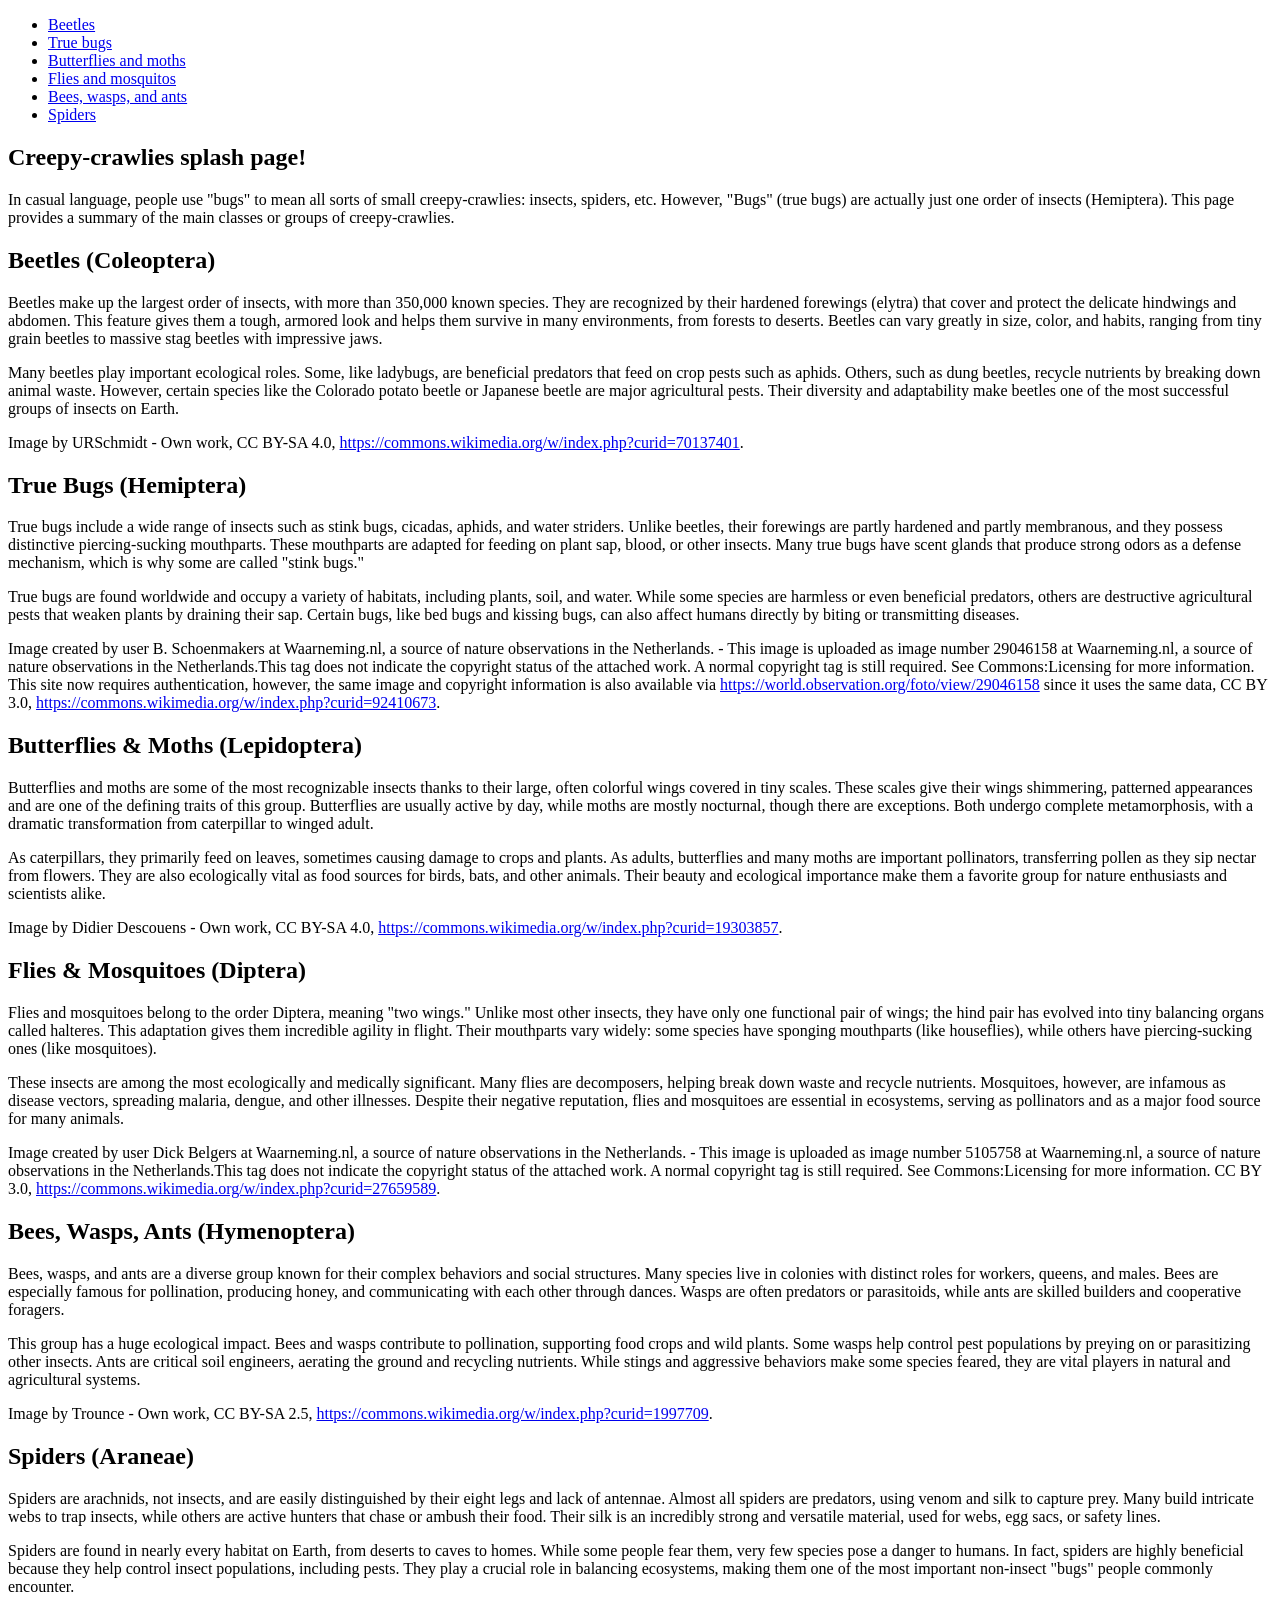
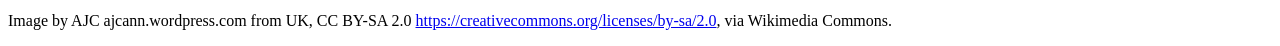
==== splash-page-challenge/index.html @ b6d4702f "Initial commit" ====
<!doctype html>
<html lang="en">
  <head>
    <meta charset="utf-8" />
    <title>Creepy crawlies!</title>
    <link href="style.css" rel="stylesheet" />
  </head>
  <body>
    <header>
      <nav>
        <ul>
          <li><a href="#beetles">Beetles</a></li>
          <li><a href="#true_bugs">True bugs</a></li>
          <li><a href="#butterflies_moths">Butterflies and moths</a></li>
          <li><a href="#flies_mosquitos">Flies and mosquitos</a></li>
          <li><a href="#bees_wasps_ants">Bees, wasps, and ants</a></li>
          <li><a href="#spiders">Spiders</a></li>
        </ul>
      </nav>
      <section>
        <h1>Creepy-crawlies splash page!</h1>

        <p>
          In casual language, people use "bugs" to mean all sorts of small
          creepy-crawlies: insects, spiders, etc. However, "Bugs" (true bugs)
          are actually just one order of insects (Hemiptera). This page
          provides a summary of the main classes or groups of
          creepy-crawlies.
        </p>
      </section>
    </header>
    <main>
      <section id="beetles">
        <h2>Beetles (Coleoptera)</h2>

        <p>
          Beetles make up the largest order of insects, with more than
          350,000 known species. They are recognized by their hardened
          forewings (elytra) that cover and protect the delicate hindwings
          and abdomen. This feature gives them a tough, armored look and
          helps them survive in many environments, from forests to deserts.
          Beetles can vary greatly in size, color, and habits, ranging from
          tiny grain beetles to massive stag beetles with impressive jaws.
        </p>
        <p>
          Many beetles play important ecological roles. Some, like ladybugs,
          are beneficial predators that feed on crop pests such as aphids.
          Others, such as dung beetles, recycle nutrients by breaking down
          animal waste. However, certain species like the Colorado potato
          beetle or Japanese beetle are major agricultural pests. Their
          diversity and adaptability make beetles one of the most successful
          groups of insects on Earth.
        </p>

        <p class="copyright">
          Image by URSchmidt - Own work, CC BY-SA 4.0,
          <a href="https://commons.wikimedia.org/w/index.php?curid=70137401"
            >https://commons.wikimedia.org/w/index.php?curid=70137401</a
          >.
        </p>
      </section>
      <section id="true_bugs">
        <h2>True Bugs (Hemiptera)</h2>

        <p>
          True bugs include a wide range of insects such as stink bugs,
          cicadas, aphids, and water striders. Unlike beetles, their
          forewings are partly hardened and partly membranous, and they
          possess distinctive piercing-sucking mouthparts. These mouthparts
          are adapted for feeding on plant sap, blood, or other insects. Many
          true bugs have scent glands that produce strong odors as a defense
          mechanism, which is why some are called "stink bugs."
        </p>

        <p>
          True bugs are found worldwide and occupy a variety of habitats,
          including plants, soil, and water. While some species are harmless
          or even beneficial predators, others are destructive agricultural
          pests that weaken plants by draining their sap. Certain bugs, like
          bed bugs and kissing bugs, can also affect humans directly by
          biting or transmitting diseases.
        </p>

        <p class="copyright">
          Image created by user B. Schoenmakers at Waarneming.nl, a source of
          nature observations in the Netherlands. - This image is uploaded as
          image number 29046158 at Waarneming.nl, a source of nature
          observations in the Netherlands.This tag does not indicate the
          copyright status of the attached work. A normal copyright tag is
          still required. See Commons:Licensing for more information. This
          site now requires authentication, however, the same image and
          copyright information is also available via
          <a href="https://world.observation.org/foto/view/29046158"
            >https://world.observation.org/foto/view/29046158</a
          >
          since it uses the same data, CC BY 3.0,
          <a href="https://commons.wikimedia.org/w/index.php?curid=92410673"
            >https://commons.wikimedia.org/w/index.php?curid=92410673</a
          >.
        </p>
      </section>
      <section id="butterflies_moths">
        <h2>Butterflies & Moths (Lepidoptera)</h2>

        <p>
          Butterflies and moths are some of the most recognizable insects
          thanks to their large, often colorful wings covered in tiny scales.
          These scales give their wings shimmering, patterned appearances and
          are one of the defining traits of this group. Butterflies are
          usually active by day, while moths are mostly nocturnal, though
          there are exceptions. Both undergo complete metamorphosis, with a
          dramatic transformation from caterpillar to winged adult.
        </p>

        <p>
          As caterpillars, they primarily feed on leaves, sometimes causing
          damage to crops and plants. As adults, butterflies and many moths
          are important pollinators, transferring pollen as they sip nectar
          from flowers. They are also ecologically vital as food sources for
          birds, bats, and other animals. Their beauty and ecological
          importance make them a favorite group for nature enthusiasts and
          scientists alike.
        </p>

        <p class="copyright">
          Image by Didier Descouens - Own work, CC BY-SA 4.0,
          <a href="https://commons.wikimedia.org/w/index.php?curid=19303857"
            >https://commons.wikimedia.org/w/index.php?curid=19303857</a
          >.
        </p>
      </section>
      <section id="flies_mosquitos">
        <h2>Flies & Mosquitoes (Diptera)</h2>

        <p>
          Flies and mosquitoes belong to the order Diptera, meaning "two
          wings." Unlike most other insects, they have only one functional
          pair of wings; the hind pair has evolved into tiny balancing organs
          called halteres. This adaptation gives them incredible agility in
          flight. Their mouthparts vary widely: some species have sponging
          mouthparts (like houseflies), while others have piercing-sucking
          ones (like mosquitoes).
        </p>

        <p>
          These insects are among the most ecologically and medically
          significant. Many flies are decomposers, helping break down waste
          and recycle nutrients. Mosquitoes, however, are infamous as disease
          vectors, spreading malaria, dengue, and other illnesses. Despite
          their negative reputation, flies and mosquitoes are essential in
          ecosystems, serving as pollinators and as a major food source for
          many animals.
        </p>

        <p class="copyright">
          Image created by user Dick Belgers at Waarneming.nl, a source of
          nature observations in the Netherlands. - This image is uploaded as
          image number 5105758 at Waarneming.nl, a source of nature
          observations in the Netherlands.This tag does not indicate the
          copyright status of the attached work. A normal copyright tag is
          still required. See Commons:Licensing for more information. CC BY
          3.0,
          <a href="https://commons.wikimedia.org/w/index.php?curid=27659589"
            >https://commons.wikimedia.org/w/index.php?curid=27659589</a
          >.
        </p>
      </section>
      <section id="bees_wasps_ants">
        <h2>Bees, Wasps, Ants (Hymenoptera)</h2>

        <p>
          Bees, wasps, and ants are a diverse group known for their complex
          behaviors and social structures. Many species live in colonies with
          distinct roles for workers, queens, and males. Bees are especially
          famous for pollination, producing honey, and communicating with
          each other through dances. Wasps are often predators or
          parasitoids, while ants are skilled builders and cooperative
          foragers.
        </p>

        <p>
          This group has a huge ecological impact. Bees and wasps contribute
          to pollination, supporting food crops and wild plants. Some wasps
          help control pest populations by preying on or parasitizing other
          insects. Ants are critical soil engineers, aerating the ground and
          recycling nutrients. While stings and aggressive behaviors make
          some species feared, they are vital players in natural and
          agricultural systems.
        </p>

        <p class="copyright">
          Image by Trounce - Own work, CC BY-SA 2.5,
          <a href="https://commons.wikimedia.org/w/index.php?curid=1997709"
            >https://commons.wikimedia.org/w/index.php?curid=1997709</a
          >.
        </p>
      </section>
      <section id="spiders">
        <h2>Spiders (Araneae)</h2>

        <p>
          Spiders are arachnids, not insects, and are easily distinguished by
          their eight legs and lack of antennae. Almost all spiders are
          predators, using venom and silk to capture prey. Many build
          intricate webs to trap insects, while others are active hunters
          that chase or ambush their food. Their silk is an incredibly strong
          and versatile material, used for webs, egg sacs, or safety lines.
        </p>

        <p>
          Spiders are found in nearly every habitat on Earth, from deserts to
          caves to homes. While some people fear them, very few species pose
          a danger to humans. In fact, spiders are highly beneficial because
          they help control insect populations, including pests. They play a
          crucial role in balancing ecosystems, making them one of the most
          important non-insect "bugs" people commonly encounter.
        </p>

        <p class="copyright">
          Image by AJC ajcann.wordpress.com from UK, CC BY-SA 2.0
          <a href="https://creativecommons.org/licenses/by-sa/2.0"
            >https://creativecommons.org/licenses/by-sa/2.0</a
          >, via Wikimedia Commons.
        </p>
      </section>
    </main>
  </body>
</html>
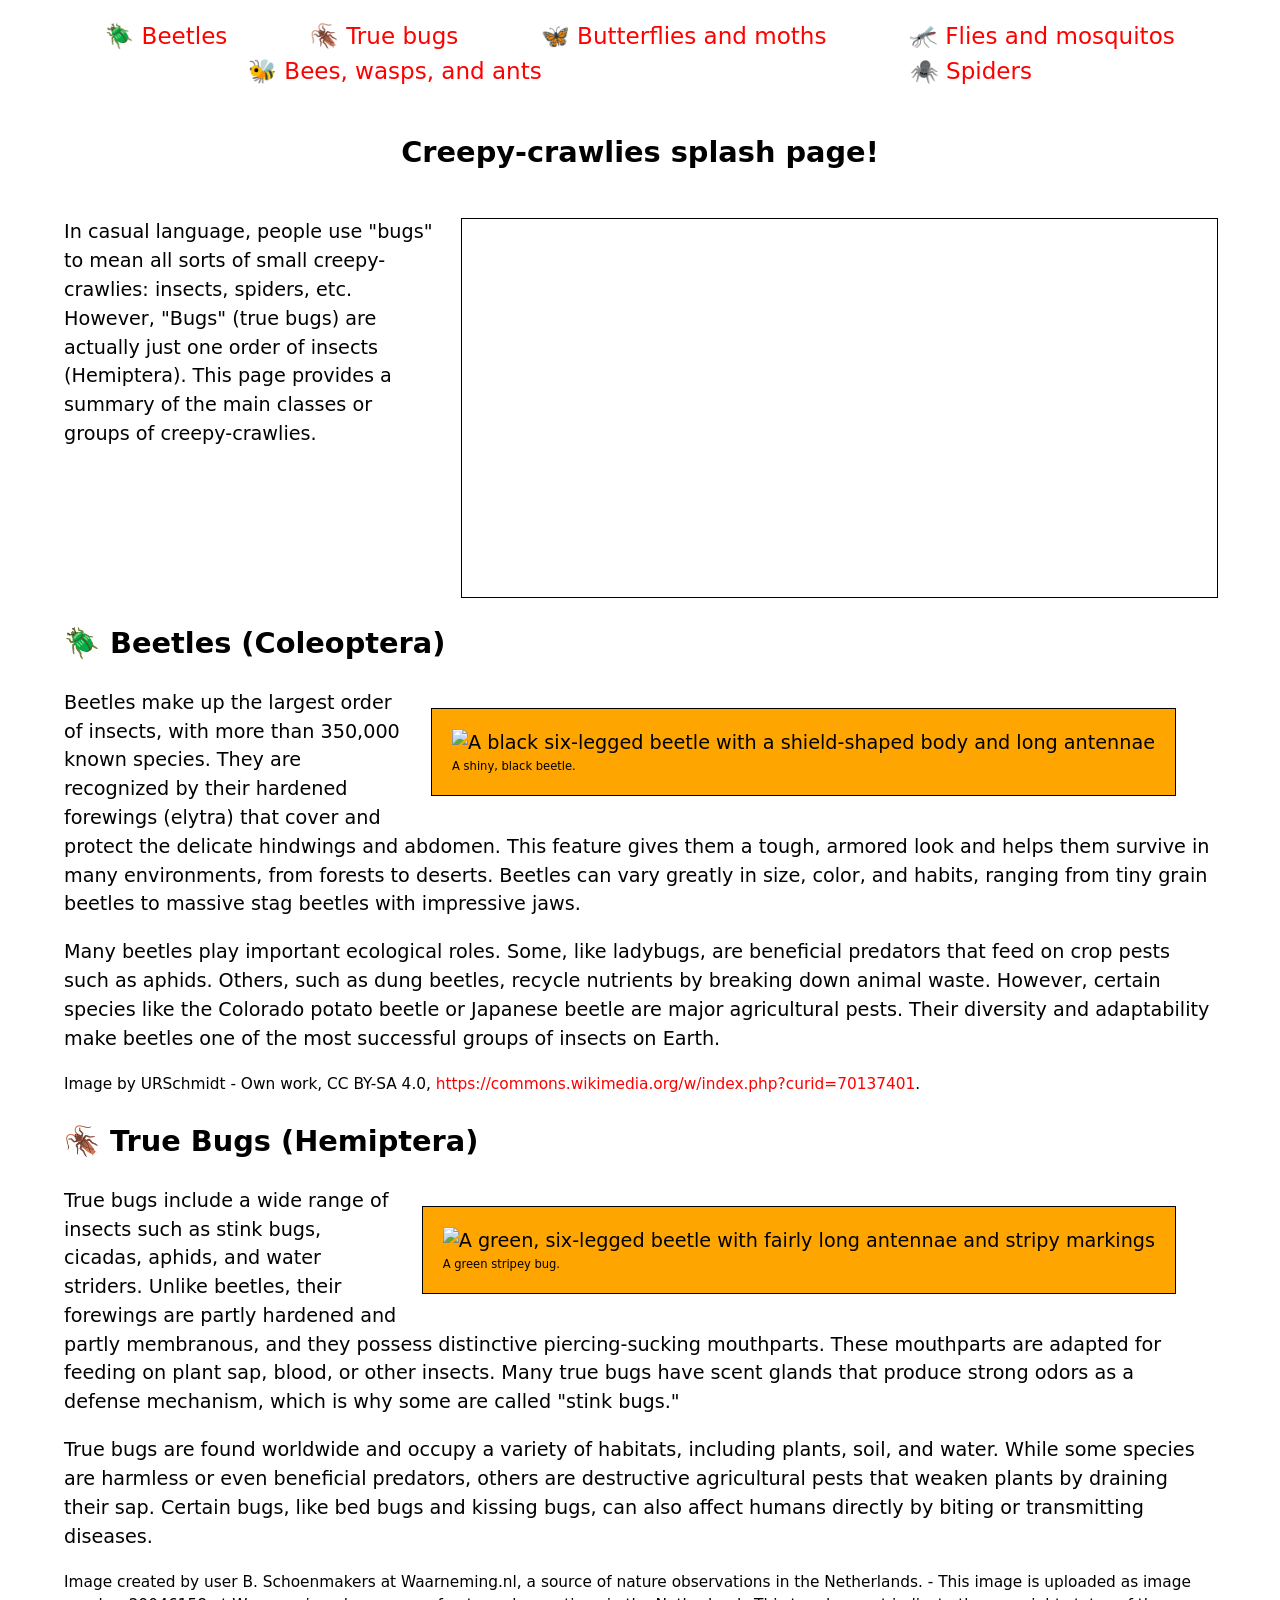
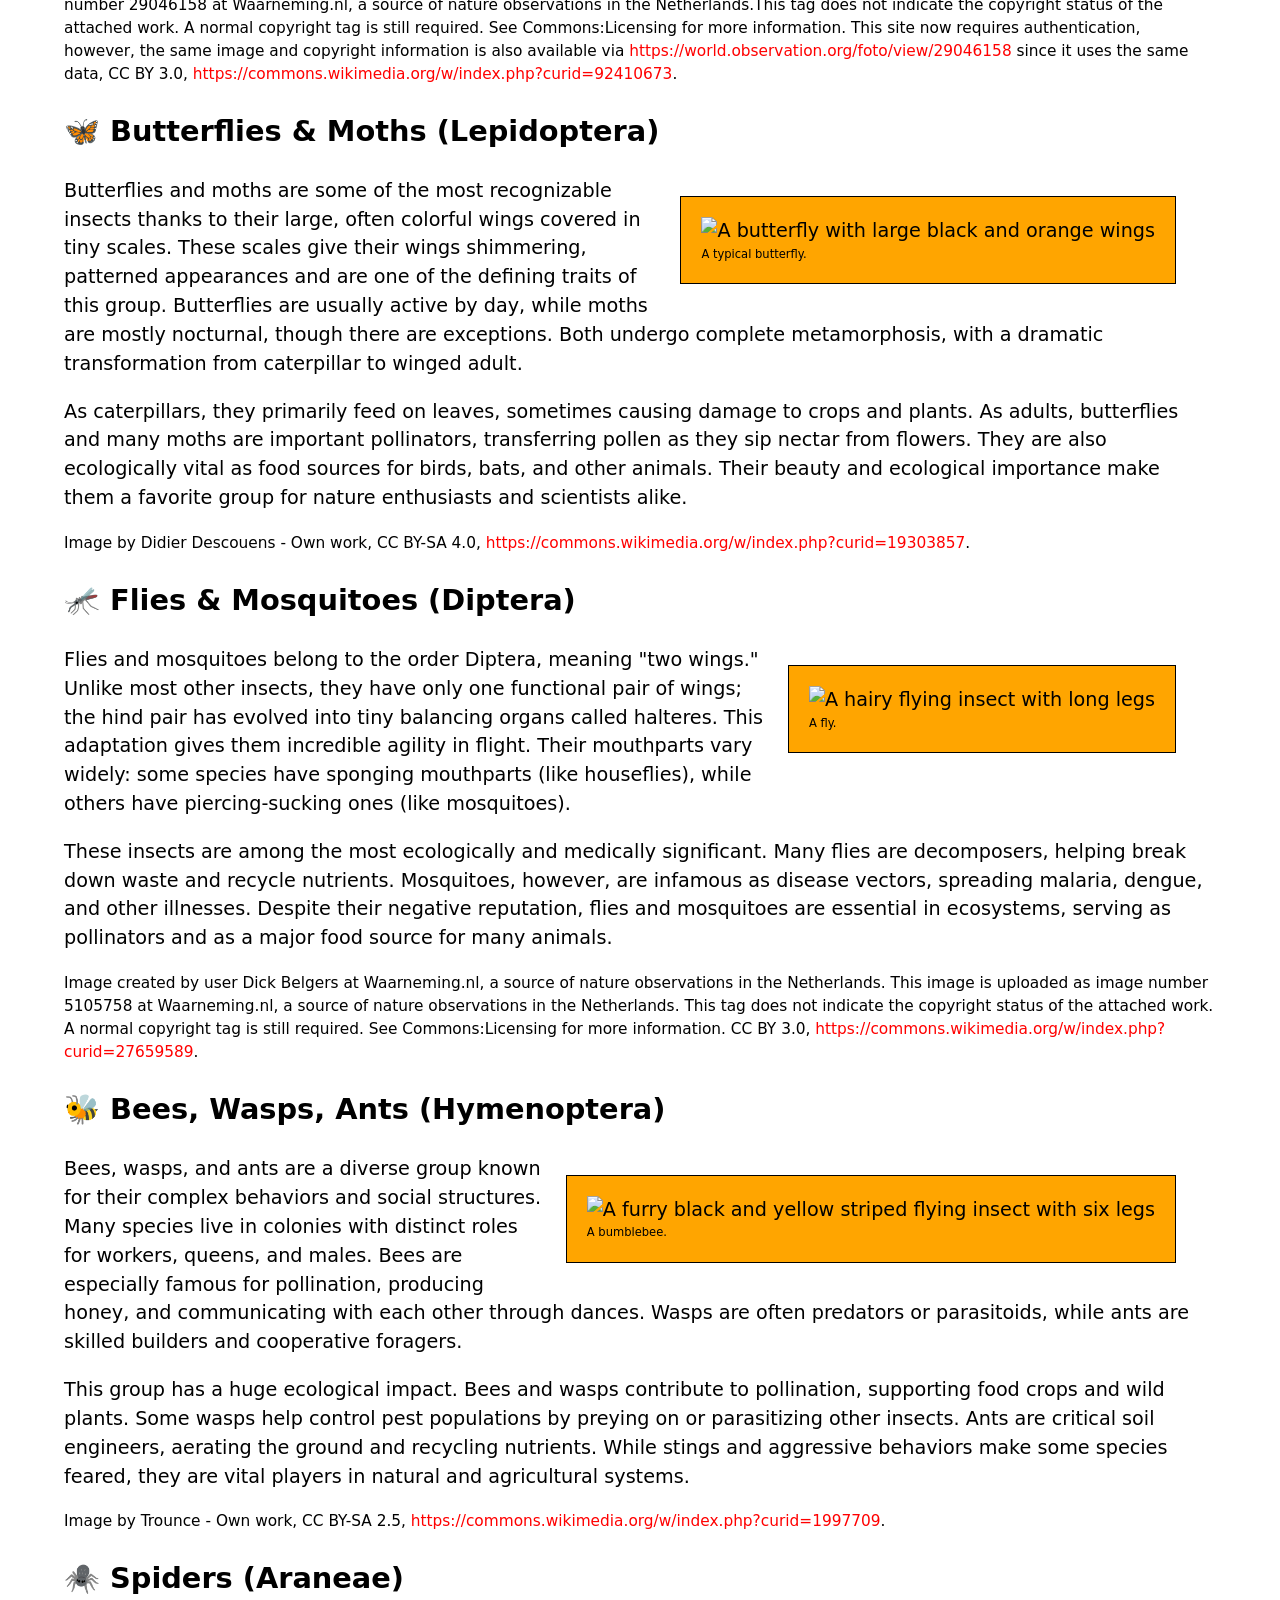
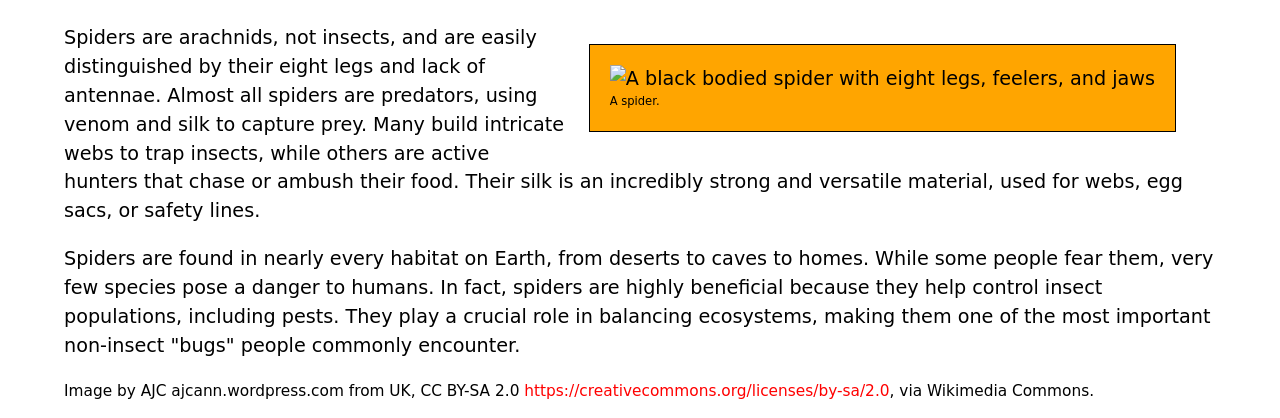
==== commit 19e10d98: "Ready to deploy" ====
--- a/splash-page-challenge/index.html
+++ b/splash-page-challenge/index.html
@@ -5,51 +5,70 @@
     <title>Creepy crawlies!</title>
     <link href="style.css" rel="stylesheet" />
   </head>
+<!--
+    Name: Maanak lamba
+    File: index.html
+    Date: 5 June 2026
+    Structuring a page of content ready for laying it out using CSS.-->
   <body>
     <header>
       <nav>
         <ul>
-          <li><a href="#beetles">Beetles</a></li>
-          <li><a href="#true_bugs">True bugs</a></li>
-          <li><a href="#butterflies_moths">Butterflies and moths</a></li>
-          <li><a href="#flies_mosquitos">Flies and mosquitos</a></li>
-          <li><a href="#bees_wasps_ants">Bees, wasps, and ants</a></li>
-          <li><a href="#spiders">Spiders</a></li>
+          <li><a href="#beetles">🪲 Beetles</a></li>
+          <li><a href="#true_bugs">🪳 True bugs</a></li>
+          <li><a href="#butterflies_moths">🦋 Butterflies and moths</a></li>
+          <li><a href="#flies_mosquitos">🦟 Flies and mosquitos</a></li>
+          <li><a href="#bees_wasps_ants">🐝 Bees, wasps, and ants</a></li>
+          <li><a href="#spiders">🕷️ Spiders</a></li>
         </ul>
       </nav>
       <section>
         <h1>Creepy-crawlies splash page!</h1>
 
+        <video
+          src="https://mdn.github.io/shared-assets/videos/learn/bug_video_640.mp4"
+          autoplay
+          loop
+          muted
+          preload="auto"></video>
+
         <p>
           In casual language, people use "bugs" to mean all sorts of small
           creepy-crawlies: insects, spiders, etc. However, "Bugs" (true bugs)
-          are actually just one order of insects (Hemiptera). This page
-          provides a summary of the main classes or groups of
-          creepy-crawlies.
+          are actually just one order of insects (Hemiptera). This page provides
+          a summary of the main classes or groups of creepy-crawlies.
         </p>
       </section>
     </header>
     <main>
       <section id="beetles">
-        <h2>Beetles (Coleoptera)</h2>
-
-        <p>
-          Beetles make up the largest order of insects, with more than
-          350,000 known species. They are recognized by their hardened
-          forewings (elytra) that cover and protect the delicate hindwings
-          and abdomen. This feature gives them a tough, armored look and
-          helps them survive in many environments, from forests to deserts.
-          Beetles can vary greatly in size, color, and habits, ranging from
-          tiny grain beetles to massive stag beetles with impressive jaws.
-        </p>
-        <p>
-          Many beetles play important ecological roles. Some, like ladybugs,
-          are beneficial predators that feed on crop pests such as aphids.
-          Others, such as dung beetles, recycle nutrients by breaking down
-          animal waste. However, certain species like the Colorado potato
-          beetle or Japanese beetle are major agricultural pests. Their
-          diversity and adaptability make beetles one of the most successful
-          groups of insects on Earth.
+        <h2>🪲 Beetles (Coleoptera)</h2>
+
+        <figure>
+          <img
+            src="https://mdn.github.io/shared-assets/images/examples/learn/crawlies/beetle.png"
+            alt="A black six-legged beetle with a shield-shaped body and long antennae"
+            width="250"
+            height="180" />
+          <figcaption>A shiny, black beetle.</figcaption>
+        </figure>
+
+        <p>
+          Beetles make up the largest order of insects, with more than 350,000
+          known species. They are recognized by their hardened forewings
+          (elytra) that cover and protect the delicate hindwings and abdomen.
+          This feature gives them a tough, armored look and helps them survive
+          in many environments, from forests to deserts. Beetles can vary
+          greatly in size, color, and habits, ranging from tiny grain beetles to
+          massive stag beetles with impressive jaws.
+        </p>
+        <p>
+          Many beetles play important ecological roles. Some, like ladybugs, are
+          beneficial predators that feed on crop pests such as aphids. Others,
+          such as dung beetles, recycle nutrients by breaking down animal waste.
+          However, certain species like the Colorado potato beetle or Japanese
+          beetle are major agricultural pests. Their diversity and adaptability
+          make beetles one of the most successful groups of insects on Earth.
         </p>
 
         <p class="copyright">
@@ -60,25 +79,34 @@
         </p>
       </section>
       <section id="true_bugs">
-        <h2>True Bugs (Hemiptera)</h2>
-
-        <p>
-          True bugs include a wide range of insects such as stink bugs,
-          cicadas, aphids, and water striders. Unlike beetles, their
-          forewings are partly hardened and partly membranous, and they
-          possess distinctive piercing-sucking mouthparts. These mouthparts
-          are adapted for feeding on plant sap, blood, or other insects. Many
-          true bugs have scent glands that produce strong odors as a defense
-          mechanism, which is why some are called "stink bugs."
+        <h2>🪳 True Bugs (Hemiptera)</h2>
+
+        <figure>
+          <img
+            src="https://mdn.github.io/shared-assets/images/examples/learn/crawlies/true_bug.jpg"
+            alt="A green, six-legged beetle with fairly long antennae and stripy markings"
+            width="250"
+            height="180" />
+          <figcaption>A green stripey bug.</figcaption>
+        </figure>
+
+        <p>
+          True bugs include a wide range of insects such as stink bugs, cicadas,
+          aphids, and water striders. Unlike beetles, their forewings are partly
+          hardened and partly membranous, and they possess distinctive
+          piercing-sucking mouthparts. These mouthparts are adapted for feeding
+          on plant sap, blood, or other insects. Many true bugs have scent
+          glands that produce strong odors as a defense mechanism, which is why
+          some are called "stink bugs."
         </p>
 
         <p>
           True bugs are found worldwide and occupy a variety of habitats,
-          including plants, soil, and water. While some species are harmless
-          or even beneficial predators, others are destructive agricultural
-          pests that weaken plants by draining their sap. Certain bugs, like
-          bed bugs and kissing bugs, can also affect humans directly by
-          biting or transmitting diseases.
+          including plants, soil, and water. While some species are harmless or
+          even beneficial predators, others are destructive agricultural pests
+          that weaken plants by draining their sap. Certain bugs, like bed bugs
+          and kissing bugs, can also affect humans directly by biting or
+          transmitting diseases.
         </p>
 
         <p class="copyright">
@@ -86,10 +114,10 @@
           nature observations in the Netherlands. - This image is uploaded as
           image number 29046158 at Waarneming.nl, a source of nature
           observations in the Netherlands.This tag does not indicate the
-          copyright status of the attached work. A normal copyright tag is
-          still required. See Commons:Licensing for more information. This
-          site now requires authentication, however, the same image and
-          copyright information is also available via
+          copyright status of the attached work. A normal copyright tag is still
+          required. See Commons:Licensing for more information. This site now
+          requires authentication, however, the same image and copyright
+          information is also available via
           <a href="https://world.observation.org/foto/view/29046158"
             >https://world.observation.org/foto/view/29046158</a
           >
@@ -100,26 +128,34 @@
         </p>
       </section>
       <section id="butterflies_moths">
-        <h2>Butterflies & Moths (Lepidoptera)</h2>
-
-        <p>
-          Butterflies and moths are some of the most recognizable insects
-          thanks to their large, often colorful wings covered in tiny scales.
-          These scales give their wings shimmering, patterned appearances and
-          are one of the defining traits of this group. Butterflies are
-          usually active by day, while moths are mostly nocturnal, though
-          there are exceptions. Both undergo complete metamorphosis, with a
-          dramatic transformation from caterpillar to winged adult.
+        <h2>🦋 Butterflies & Moths (Lepidoptera)</h2>
+
+        <figure>
+          <img
+            src="https://mdn.github.io/shared-assets/images/examples/learn/crawlies/butterfly.jpg"
+            alt="A butterfly with large black and orange wings"
+            width="250"
+            height="180" />
+          <figcaption>A typical butterfly.</figcaption>
+        </figure>
+
+        <p>
+          Butterflies and moths are some of the most recognizable insects thanks
+          to their large, often colorful wings covered in tiny scales. These
+          scales give their wings shimmering, patterned appearances and are one
+          of the defining traits of this group. Butterflies are usually active
+          by day, while moths are mostly nocturnal, though there are exceptions.
+          Both undergo complete metamorphosis, with a dramatic transformation
+          from caterpillar to winged adult.
         </p>
 
         <p>
           As caterpillars, they primarily feed on leaves, sometimes causing
-          damage to crops and plants. As adults, butterflies and many moths
-          are important pollinators, transferring pollen as they sip nectar
-          from flowers. They are also ecologically vital as food sources for
-          birds, bats, and other animals. Their beauty and ecological
-          importance make them a favorite group for nature enthusiasts and
-          scientists alike.
+          damage to crops and plants. As adults, butterflies and many moths are
+          important pollinators, transferring pollen as they sip nectar from
+          flowers. They are also ecologically vital as food sources for birds,
+          bats, and other animals. Their beauty and ecological importance make
+          them a favorite group for nature enthusiasts and scientists alike.
         </p>
 
         <p class="copyright">
@@ -130,62 +166,76 @@
         </p>
       </section>
       <section id="flies_mosquitos">
-        <h2>Flies & Mosquitoes (Diptera)</h2>
-
-        <p>
-          Flies and mosquitoes belong to the order Diptera, meaning "two
-          wings." Unlike most other insects, they have only one functional
-          pair of wings; the hind pair has evolved into tiny balancing organs
-          called halteres. This adaptation gives them incredible agility in
-          flight. Their mouthparts vary widely: some species have sponging
-          mouthparts (like houseflies), while others have piercing-sucking
-          ones (like mosquitoes).
+        <h2>🦟 Flies & Mosquitoes (Diptera)</h2>
+
+        <figure>
+          <img
+            src="https://mdn.github.io/shared-assets/images/examples/learn/crawlies/fly.jpg"
+            alt="A hairy flying insect with long legs"
+            width="250"
+            height="180" />
+          <figcaption>A fly.</figcaption>
+        </figure>
+
+        <p>
+          Flies and mosquitoes belong to the order Diptera, meaning "two wings."
+          Unlike most other insects, they have only one functional pair of
+          wings; the hind pair has evolved into tiny balancing organs called
+          halteres. This adaptation gives them incredible agility in flight.
+          Their mouthparts vary widely: some species have sponging mouthparts
+          (like houseflies), while others have piercing-sucking ones (like
+          mosquitoes).
         </p>
 
         <p>
           These insects are among the most ecologically and medically
-          significant. Many flies are decomposers, helping break down waste
-          and recycle nutrients. Mosquitoes, however, are infamous as disease
-          vectors, spreading malaria, dengue, and other illnesses. Despite
-          their negative reputation, flies and mosquitoes are essential in
-          ecosystems, serving as pollinators and as a major food source for
-          many animals.
+          significant. Many flies are decomposers, helping break down waste and
+          recycle nutrients. Mosquitoes, however, are infamous as disease
+          vectors, spreading malaria, dengue, and other illnesses. Despite their
+          negative reputation, flies and mosquitoes are essential in ecosystems,
+          serving as pollinators and as a major food source for many animals.
         </p>
 
         <p class="copyright">
           Image created by user Dick Belgers at Waarneming.nl, a source of
-          nature observations in the Netherlands. - This image is uploaded as
-          image number 5105758 at Waarneming.nl, a source of nature
-          observations in the Netherlands.This tag does not indicate the
-          copyright status of the attached work. A normal copyright tag is
-          still required. See Commons:Licensing for more information. CC BY
-          3.0,
+          nature observations in the Netherlands. This image is uploaded as
+          image number 5105758 at Waarneming.nl, a source of nature observations
+          in the Netherlands. This tag does not indicate the copyright status of
+          the attached work. A normal copyright tag is still required. See
+          Commons:Licensing for more information. CC BY 3.0,
           <a href="https://commons.wikimedia.org/w/index.php?curid=27659589"
             >https://commons.wikimedia.org/w/index.php?curid=27659589</a
           >.
         </p>
       </section>
       <section id="bees_wasps_ants">
-        <h2>Bees, Wasps, Ants (Hymenoptera)</h2>
+        <h2>🐝 Bees, Wasps, Ants (Hymenoptera)</h2>
+
+        <figure>
+          <img
+            src="https://mdn.github.io/shared-assets/images/examples/learn/crawlies/bee.jpg"
+            alt="A furry black and yellow striped flying insect with six legs"
+            width="250"
+            height="180" />
+          <figcaption>A bumblebee.</figcaption>
+        </figure>
 
         <p>
           Bees, wasps, and ants are a diverse group known for their complex
           behaviors and social structures. Many species live in colonies with
           distinct roles for workers, queens, and males. Bees are especially
-          famous for pollination, producing honey, and communicating with
-          each other through dances. Wasps are often predators or
-          parasitoids, while ants are skilled builders and cooperative
-          foragers.
-        </p>
-
-        <p>
-          This group has a huge ecological impact. Bees and wasps contribute
-          to pollination, supporting food crops and wild plants. Some wasps
-          help control pest populations by preying on or parasitizing other
-          insects. Ants are critical soil engineers, aerating the ground and
-          recycling nutrients. While stings and aggressive behaviors make
-          some species feared, they are vital players in natural and
-          agricultural systems.
+          famous for pollination, producing honey, and communicating with each
+          other through dances. Wasps are often predators or parasitoids, while
+          ants are skilled builders and cooperative foragers.
+        </p>
+
+        <p>
+          This group has a huge ecological impact. Bees and wasps contribute to
+          pollination, supporting food crops and wild plants. Some wasps help
+          control pest populations by preying on or parasitizing other insects.
+          Ants are critical soil engineers, aerating the ground and recycling
+          nutrients. While stings and aggressive behaviors make some species
+          feared, they are vital players in natural and agricultural systems.
         </p>
 
         <p class="copyright">
@@ -196,24 +246,33 @@
         </p>
       </section>
       <section id="spiders">
-        <h2>Spiders (Araneae)</h2>
+        <h2>🕷️ Spiders (Araneae)</h2>
+
+        <figure>
+          <img
+            src="https://mdn.github.io/shared-assets/images/examples/learn/crawlies/spider.jpg"
+            alt="A black bodied spider with eight legs, feelers, and jaws"
+            width="250"
+            height="180" />
+          <figcaption>A spider.</figcaption>
+        </figure>
 
         <p>
           Spiders are arachnids, not insects, and are easily distinguished by
           their eight legs and lack of antennae. Almost all spiders are
-          predators, using venom and silk to capture prey. Many build
-          intricate webs to trap insects, while others are active hunters
-          that chase or ambush their food. Their silk is an incredibly strong
-          and versatile material, used for webs, egg sacs, or safety lines.
+          predators, using venom and silk to capture prey. Many build intricate
+          webs to trap insects, while others are active hunters that chase or
+          ambush their food. Their silk is an incredibly strong and versatile
+          material, used for webs, egg sacs, or safety lines.
         </p>
 
         <p>
           Spiders are found in nearly every habitat on Earth, from deserts to
-          caves to homes. While some people fear them, very few species pose
-          a danger to humans. In fact, spiders are highly beneficial because
-          they help control insect populations, including pests. They play a
-          crucial role in balancing ecosystems, making them one of the most
-          important non-insect "bugs" people commonly encounter.
+          caves to homes. While some people fear them, very few species pose a
+          danger to humans. In fact, spiders are highly beneficial because they
+          help control insect populations, including pests. They play a crucial
+          role in balancing ecosystems, making them one of the most important
+          non-insect "bugs" people commonly encounter.
         </p>
 
         <p class="copyright">
--- a/splash-page-challenge/style.css
+++ b/splash-page-challenge/style.css
@@ -0,0 +1,91 @@
+/* type */
+
+body {
+  font: 1.2em / 1.5 system-ui;
+  margin: 0 auto;
+  width: 90%;
+  min-width: 800px;
+  max-width: 1200px;
+}
+
+h1 {
+  text-align: center;
+}
+
+.copyright {
+  font-size: 0.8em;
+}
+
+/* nav menu */
+
+ul {
+  padding: 0;
+  list-style-type: none;
+  text-align: center;
+  display: flex;
+  flex-flow: row wrap;
+  justify-content: center;
+  align-items: center;
+}
+
+li {
+  flex: auto;
+}
+
+nav a {
+  font-size: 1.2em;
+  padding: 0 20px;
+}
+
+/* General link styles */
+
+a {
+  text-decoration: none;
+  color: red;
+}
+
+a:hover,
+a:focus {
+  text-decoration: underline;
+}
+
+/* header section layout */
+
+header section {
+  display: grid;
+  grid-template-areas:
+    "heading heading"
+    "text video"
+    "text video";
+  grid-template-columns: 1fr 2fr;
+  gap: 20px;
+}
+
+h1 {
+  grid-area: heading;
+}
+
+header p {
+  grid-area: text;
+  margin: 0;
+}
+
+video {
+  grid-area: video;
+  width: 100%;
+  border: 1px solid black;
+}
+
+/* image floats */
+
+figure {
+  float: right;
+  margin-left: 20px;
+  padding: 20px;
+  background: orange;
+  border: 1px solid black;
+}
+
+figcaption {
+  font-size: 0.6em;
+}
